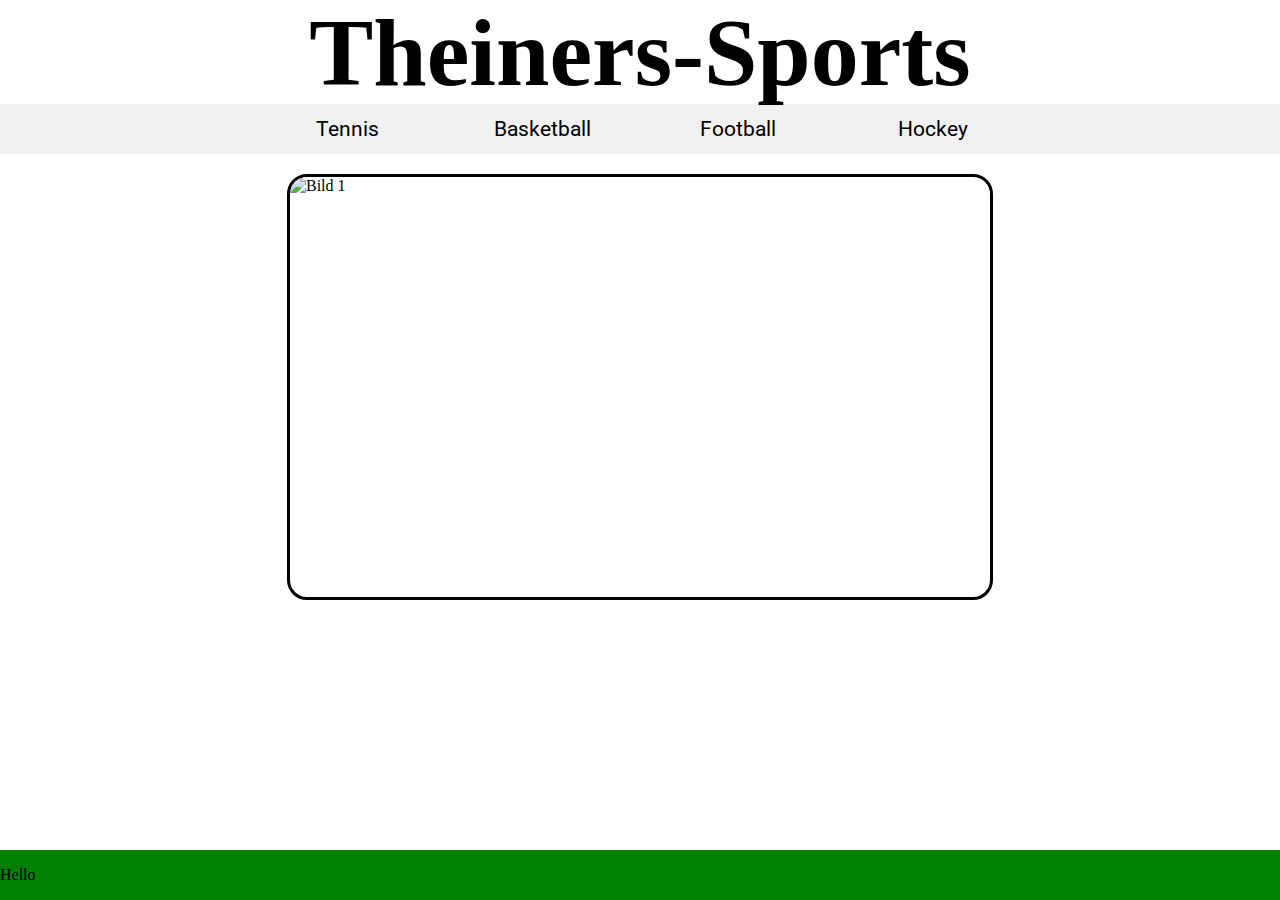
==== TheinerSport/Main/index.html @ 1682f9f6 "New Project" ====
<!DOCTYPE html>
<html lang="en">
<head>
  <meta charset="UTF-8">
  <meta http-equiv="X-UA-Compatible" content="IE=edge">
  <meta name="viewport" content="width=device-width, initial-scale=1.0">
  <title>Theiners-Sports.at</title>
  <link rel="stylesheet" href="style.css">
  <script src="script.js"></script>
</head>
<body>
  <div class="Top">
 <h1>Theiners-Sports</h1>


</div>

<div class="down">
  <nav class="yeah">
    <a href="../Tennis/tennis.html">Tennis</a>
    <a href="../Basketball/bk.html" class="active">Basketball</a>
    <a href="../Football/fb.html">Football</a>
    <a href="../Hockey/hockey.html">Hockey</a>
    <i class="fa-thin fa-cart-shopping"></i>
    
  </nav>
</div>

<div class="main">

 <div class="wrapper-flex">
    <img id="image" src="image1.jpg" alt="Bild 1">
</div>


</div>

<div class="footer">
  <p>Hello</p>
</div>
</body>
</html>


<!--
<div class="button-container1">
<button class="button1">
  <p>Login</p>
</button>
</div>

<div class="button-container2">
<button class="button2">
  <p>Sign Up</p>
</button>
</div>-->
---- TheinerSport/Main/style.css ----
@import url('https://fonts.googleapis.com/css2?family=Roboto:wght@500&display=swap');
@import url('https://fonts.googleapis.com/css2?family=Poppins&display=swap');
body{
  margin: 0;
}

.Top{
  width: 100%;
  height: 6.5rem;
  background-color: white;
  padding: none;
  display: flex;
  flex-direction: row;
  align-items: center;
  justify-content: center;
}

.down{
  background-color: #F1F1F1;
}

.yeah {
  display: flex;
  height: 50px;
  margin-left: 250px;
  margin-right: 250px;
}

.yeah a {
  display: flex;
  flex: 1;
  text-decoration: none;
  justify-content: center;
  align-items: center;
  font-size: 1.3rem;
  color: black;
  transition: all 0.8s;
  font-family: 'Roboto', sans-serif;
}

h1 {
  font-size: 6rem;
}

.browse{
  height: 100%;
  width: 50px;
}

.browser{
  padding-left: 100p;
}

nav li{
  padding-left: 20px;
  font-family: 'Poppins', sans-serif;
  font-size: large;
}

.main{
  display: flex;
  margin: 20px;
  justify-content: space-around;
}
.wrapper-flex{
  position: relative;
  border-style: solid;
  border-radius: 20px;
  height: 420px;
  width: 700px;
  overflow: hidden;
}


.footer{
  position: absolute;
  width: 100%;
  background-color: green;
  bottom: 0;
}

img{
  height: 100%;
  width: 100%;
}







/*.button1 {
  font-size: 1.2rem;
  width: 90px;
  border-radius: 0.1px;
  height: 35px;
  display: flex;
  align-items: center;
  justify-content: center;
  font-family: 'Roboto', sans-serif;
  background-color: white;
}

.button2 {
  font-size: 1.2rem;
  width: 95px;
  border-radius: 1px ;
  height: 35px;
  display: flex;
  align-items: center;
  justify-content: center;
  font-family: 'Roboto', sans-serif;
  background-color: #474747;
  color: white;
  border-color: #474747;
}
.button-container1{
  margin-left: 20px;
  margin-top : 35px;

}

.button-container2{
  margin-left: 10px;
  margin-top : 35px;

}

.button1:hover{
  color: white;
  background-color: black;
}

.button2:hover{
  color: white;
  background-color: black;
}
*/
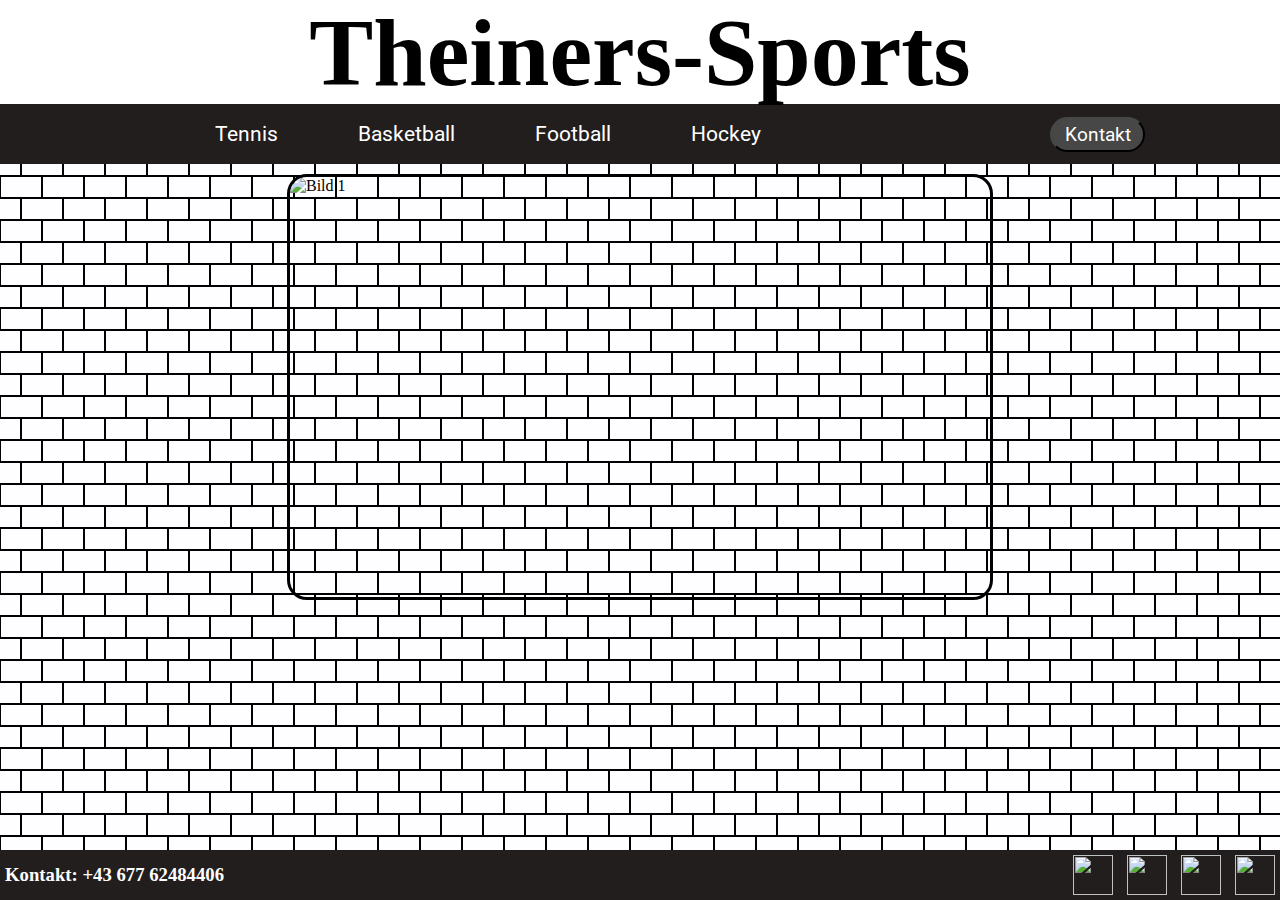
==== commit 127a17cf: "Finish one site" ====
--- a/TheinerSport/Main/index.html
+++ b/TheinerSport/Main/index.html
@@ -1,5 +1,6 @@
 <!DOCTYPE html>
 <html lang="en">
+
 <head>
   <meta charset="UTF-8">
   <meta http-equiv="X-UA-Compatible" content="IE=edge">
@@ -8,49 +9,56 @@
   <link rel="stylesheet" href="style.css">
   <script src="script.js"></script>
 </head>
+
 <body>
   <div class="Top">
- <h1>Theiners-Sports</h1>
+    <h1>Theiners-Sports</h1>
+  </div>
 
 
-</div>
 
-<div class="down">
-  <nav class="yeah">
-    <a href="../Tennis/tennis.html">Tennis</a>
-    <a href="../Basketball/bk.html" class="active">Basketball</a>
-    <a href="../Football/fb.html">Football</a>
-    <a href="../Hockey/hockey.html">Hockey</a>
-    <i class="fa-thin fa-cart-shopping"></i>
+  <div class="down">
+    <nav class="yeah">
+      <a href="../Tennis/tennis.html">Tennis</a>
+      <a href="../Basketball/bk.html" class="active">Basketball</a>
+      <a href="../Football/fb.html">Football</a>
+      <a href="../Hockey/hockey.html">Hockey</a>
+      <i class="fa-thin fa-cart-shopping"></i>
+
+    </nav>
+
+    <div class="buttons">
     
-  </nav>
-</div>
+      <div class="button-container1">
+        <button class="button1">
+         <a href="../Kontakt/kontak.html">Kontakt</a>
+        </button>
+      </div>
+    </div>
+  </div>
 
-<div class="main">
+  <div class="main">
 
- <div class="wrapper-flex">
-    <img id="image" src="image1.jpg" alt="Bild 1">
-</div>
+    <div class="wrapper-flex">
+      <img id="image" src="image1.jpg" alt="Bild 1">
+    </div>
 
+  </div>
 
-</div>
+  <div class="footer">
+    <div class="contact">
+      <h3>
+        Kontakt: +43 677 62484406
+      </h3>
+    </div>
+    <div class="navbar2">
+      <a href="https://de-de.facebook.com/"><img src="../Pictures/87390.png" class="insta"></a>
+      <a href="https://twitter.com/?lang=de"><img src="../Pictures/87391.png" class="insta"></a>
+      <a href="https://www.instagram.com/noah_stesl/"><img src="../Pictures/87392.png" class="insta"></a>
+      <a href="https://www.youtube.com/channel/UCdieD8J_LqfXC1G0D_88CMg"><img src="../Pictures/87393.png"
+          class="insta"></a>
+    </div>
+  </div>
+</body>
 
-<div class="footer">
-  <p>Hello</p>
-</div>
-</body>
-</html>
-
-
-<!--
-<div class="button-container1">
-<button class="button1">
-  <p>Login</p>
-</button>
-</div>
-
-<div class="button-container2">
-<button class="button2">
-  <p>Sign Up</p>
-</button>
-</div>-->+</html>--- a/TheinerSport/Main/style.css
+++ b/TheinerSport/Main/style.css
@@ -1,10 +1,14 @@
 @import url('https://fonts.googleapis.com/css2?family=Roboto:wght@500&display=swap');
 @import url('https://fonts.googleapis.com/css2?family=Poppins&display=swap');
-body{
+@import url('https://fonts.googleapis.com/css2?family=Montserrat:wght@400;700&display=swap');
+
+body {
   margin: 0;
+  background-color: #fefdff;
+  background-image: url("data:image/svg+xml,%3Csvg width='42' height='44' viewBox='0 0 42 44' xmlns='http://www.w3.org/2000/svg'%3E%3Cg id='Page-1' fill='none' fill-rule='evenodd'%3E%3Cg id='brick-wall' fill='%23000000' fill-opacity='1'%3E%3Cpath d='M0 0h42v44H0V0zm1 1h40v20H1V1zM0 23h20v20H0V23zm22 0h20v20H22V23z'/%3E%3C/g%3E%3C/g%3E%3C/svg%3E");
 }
 
-.Top{
+.Top {
   width: 100%;
   height: 6.5rem;
   background-color: white;
@@ -15,54 +19,74 @@
   justify-content: center;
 }
 
-.down{
-  background-color: #F1F1F1;
+.down {
+  background-color: #231E1E;
+  display: flex;
+  justify-content: space-around;
+  align-items: center;
+  height: 60px;
 }
 
 .yeah {
   display: flex;
-  height: 50px;
-  margin-left: 250px;
-  margin-right: 250px;
 }
 
 .yeah a {
+  padding-left: 80px;
   display: flex;
-  flex: 1;
   text-decoration: none;
-  justify-content: center;
-  align-items: center;
   font-size: 1.3rem;
-  color: black;
+  color: white;
   transition: all 0.8s;
   font-family: 'Roboto', sans-serif;
+}
+
+nav a:hover {
+  color: beige;
+}
+
+.buttons {
+  display: flex;
+  margin-bottom: 35px;
+}
+
+a {
+  text-decoration: none;
+  color: white;
+}
+
+.button1 {
+  font-size: 1.2rem;
+  width: 95px;
+  border-radius: 1px;
+  height: 35px;
+  display: flex;
+  align-items: center;
+  justify-content: center;
+  font-family: 'Roboto', sans-serif;
+  background-color: #474747;
+  color: white;
+  border-color: #474747;
+  border-radius: 25px;
+}
+
+.button-container1 {
+  margin-left: 20px;
+  margin-top: 35px;
 }
 
 h1 {
   font-size: 6rem;
 }
 
-.browse{
-  height: 100%;
-  width: 50px;
+.main {
+  display: flex;
+  justify-content: center;
+  padding-top: 10px;
+
 }
 
-.browser{
-  padding-left: 100p;
-}
-
-nav li{
-  padding-left: 20px;
-  font-family: 'Poppins', sans-serif;
-  font-size: large;
-}
-
-.main{
-  display: flex;
-  margin: 20px;
-  justify-content: space-around;
-}
-.wrapper-flex{
+.wrapper-flex {
   position: relative;
   border-style: solid;
   border-radius: 20px;
@@ -71,69 +95,88 @@
   overflow: hidden;
 }
 
-
-.footer{
-  position: absolute;
-  width: 100%;
-  background-color: green;
-  bottom: 0;
+h3 {
+  padding: 5px;
 }
 
-img{
+.footer {
+  display: flex;
+  align-items: center;
+  justify-content: space-between;
+  position: fixed;
+  bottom: 0%;
+  height: 50px;
+  width: 100%;
+  background-color: #231E1E;
+  bottom: 0;
+  color: white;
+}
+
+img {
   height: 100%;
   width: 100%;
+}
+
+.insta {
+  padding: 5px;
+  width: 40px;
+  height: 40px;
+}
+
+@media only screen and (min-width: 1700px) {
+  .wrapper-flex {
+    height: 520px;
+    width: 1000px;
+  }
+
+  h1 {
+    font-size: 7rem;
+  }
+
+  .insta {
+    width: 30px;
+    height: 30px;
+  }
 }
 
 
 
 
+@media only screen and (max-width: 768px) {
+  .main {
+    padding-top: 50px;
+  }
 
+  .wrapper-flex {
+    height: 220px;
+    width: 300px;
+  }
 
+  h1 {
+    font-size: 3rem;
+  }
 
-/*.button1 {
-  font-size: 1.2rem;
-  width: 90px;
-  border-radius: 0.1px;
-  height: 35px;
-  display: flex;
-  align-items: center;
-  justify-content: center;
-  font-family: 'Roboto', sans-serif;
-  background-color: white;
-}
+  .yeah a {
+    padding-left: 20px;
+    font-size: 0.8rem;
+  }
 
-.button2 {
-  font-size: 1.2rem;
-  width: 95px;
-  border-radius: 1px ;
-  height: 35px;
-  display: flex;
-  align-items: center;
-  justify-content: center;
-  font-family: 'Roboto', sans-serif;
-  background-color: #474747;
-  color: white;
-  border-color: #474747;
-}
-.button-container1{
-  margin-left: 20px;
-  margin-top : 35px;
+  .insta {
+    width: 20px;
+    height: 20px;
+  }
 
-}
+  .footer {
+    position: fixed;
+    bottom: 0;
+  }
 
-.button-container2{
-  margin-left: 10px;
-  margin-top : 35px;
+  .button1 {
+    font-size: 0.8rem;
+    width: 75px;
+  }
 
-}
-
-.button1:hover{
-  color: white;
-  background-color: black;
-}
-
-.button2:hover{
-  color: white;
-  background-color: black;
-}
-*/+  h3 {
+    font-size: small;
+  }
+}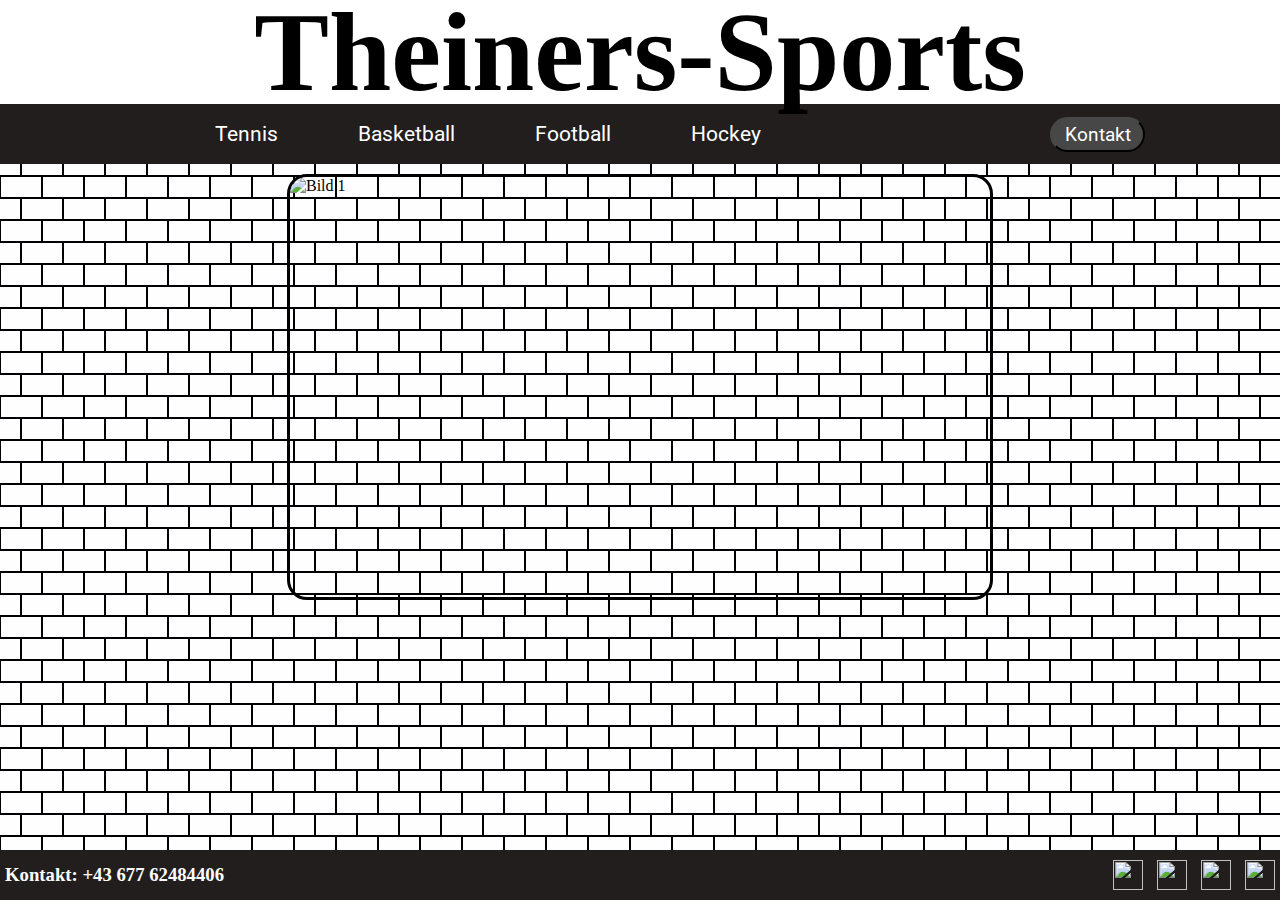
==== commit 48937337: "almost finished" ====
--- a/TheinerSport/Main/index.html
+++ b/TheinerSport/Main/index.html
@@ -18,7 +18,7 @@
 
 
   <div class="down">
-    <nav class="yeah">
+    <nav class="bar">
       <a href="../Tennis/tennis.html">Tennis</a>
       <a href="../Basketball/bk.html" class="active">Basketball</a>
       <a href="../Football/fb.html">Football</a>
@@ -52,11 +52,11 @@
       </h3>
     </div>
     <div class="navbar2">
-      <a href="https://de-de.facebook.com/"><img src="../Pictures/87390.png" class="insta"></a>
-      <a href="https://twitter.com/?lang=de"><img src="../Pictures/87391.png" class="insta"></a>
-      <a href="https://www.instagram.com/noah_stesl/"><img src="../Pictures/87392.png" class="insta"></a>
+      <a href="https://de-de.facebook.com/"><img src="../Pictures/87390.png" class="sozial"></a>
+      <a href="https://twitter.com/?lang=de"><img src="../Pictures/87391.png" class="sozial"></a>
+      <a href="https://www.instagram.com/noah_stesl/"><img src="../Pictures/87392.png" class="sozial"></a>
       <a href="https://www.youtube.com/channel/UCdieD8J_LqfXC1G0D_88CMg"><img src="../Pictures/87393.png"
-          class="insta"></a>
+          class="sozial"></a>
     </div>
   </div>
 </body>
--- a/TheinerSport/Main/style.css
+++ b/TheinerSport/Main/style.css
@@ -27,11 +27,11 @@
   height: 60px;
 }
 
-.yeah {
+.bar {
   display: flex;
 }
 
-.yeah a {
+.bar a {
   padding-left: 80px;
   display: flex;
   text-decoration: none;
@@ -90,8 +90,8 @@
   position: relative;
   border-style: solid;
   border-radius: 20px;
-  height: 420px;
-  width: 700px;
+  height: 820px;
+  width: 1300px;
   overflow: hidden;
 }
 
@@ -117,23 +117,23 @@
   width: 100%;
 }
 
-.insta {
+.sozial {
   padding: 5px;
   width: 40px;
   height: 40px;
 }
 
-@media only screen and (min-width: 1700px) {
+@media only screen and (max-width: 1600px) {
   .wrapper-flex {
-    height: 520px;
-    width: 1000px;
+    height: 420px;
+    width: 700px
   }
 
   h1 {
     font-size: 7rem;
   }
 
-  .insta {
+  .sozial {
     width: 30px;
     height: 30px;
   }
@@ -156,12 +156,12 @@
     font-size: 3rem;
   }
 
-  .yeah a {
+  .bar a {
     padding-left: 20px;
     font-size: 0.8rem;
   }
 
-  .insta {
+  .sozial{
     width: 20px;
     height: 20px;
   }
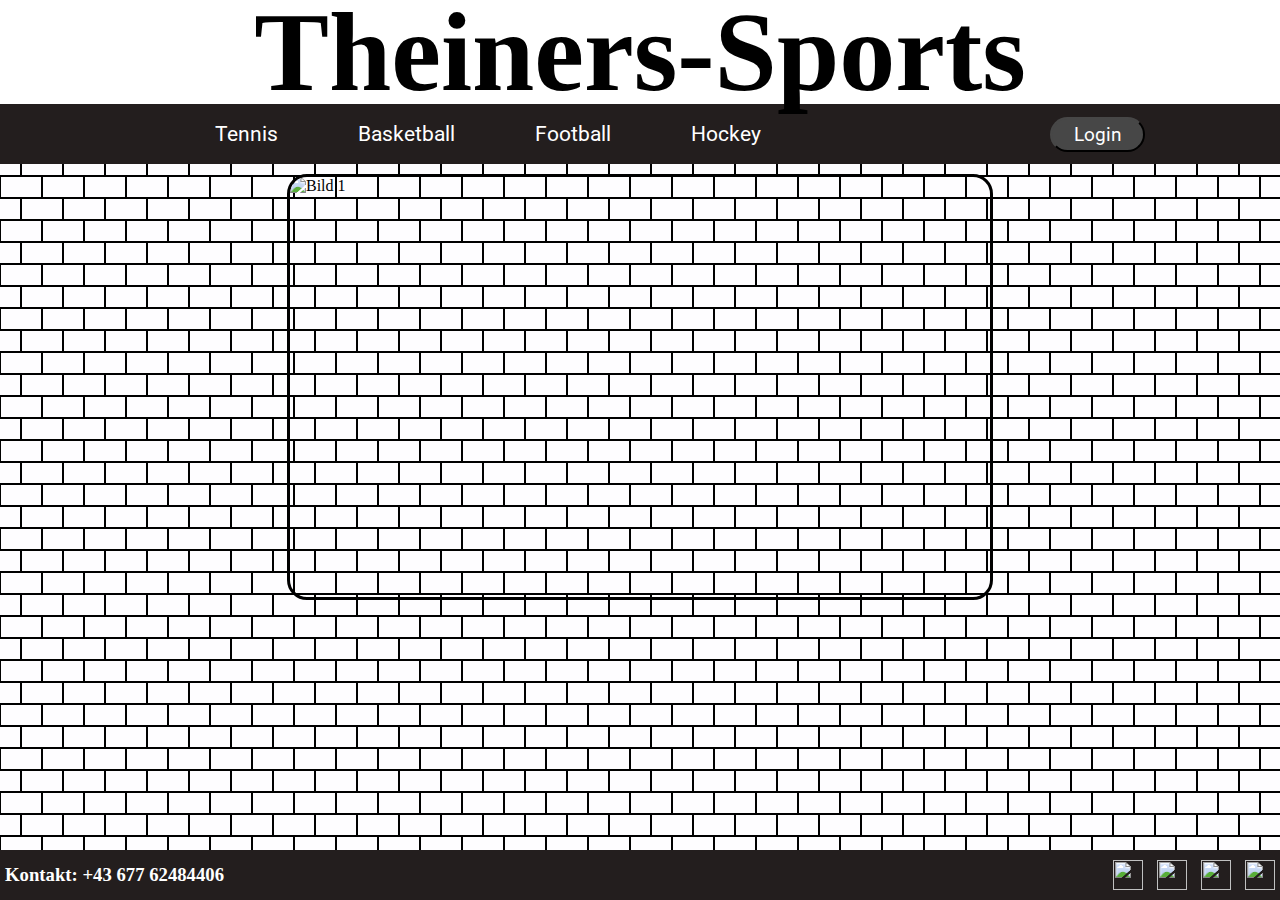
==== commit ffed6eef: "Finished" ====
--- a/TheinerSport/Main/index.html
+++ b/TheinerSport/Main/index.html
@@ -31,7 +31,7 @@
     
       <div class="button-container1">
         <button class="button1">
-         <a href="../Kontakt/kontak.html">Kontakt</a>
+         <a href="../Login/Login.html">Login</a>
         </button>
       </div>
     </div>
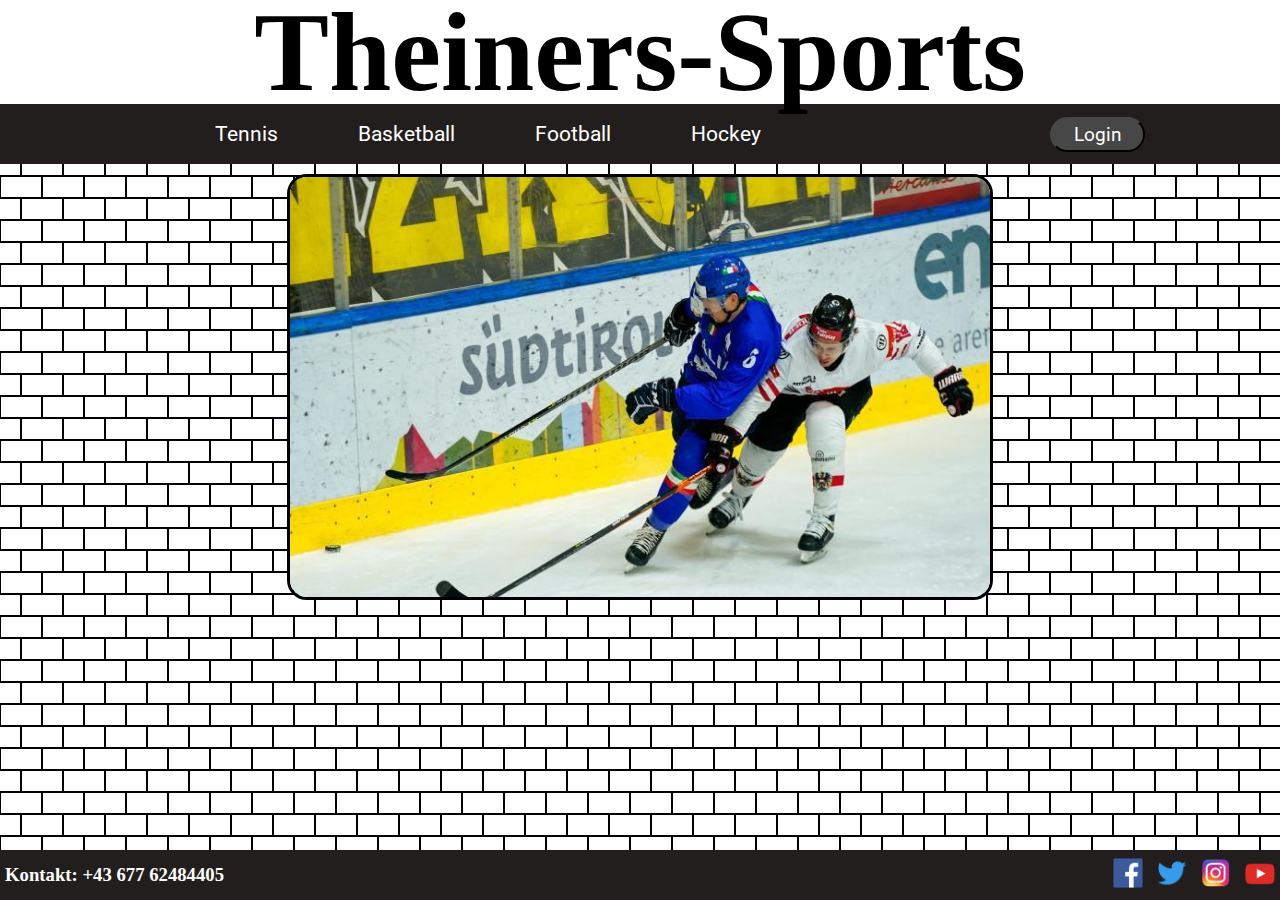
==== commit 54d0a235: "Finished" ====
--- a/TheinerSport/Main/index.html
+++ b/TheinerSport/Main/index.html
@@ -48,7 +48,7 @@
   <div class="footer">
     <div class="contact">
       <h3>
-        Kontakt: +43 677 62484406
+        Kontakt: +43 677 62484405
       </h3>
     </div>
     <div class="navbar2">
